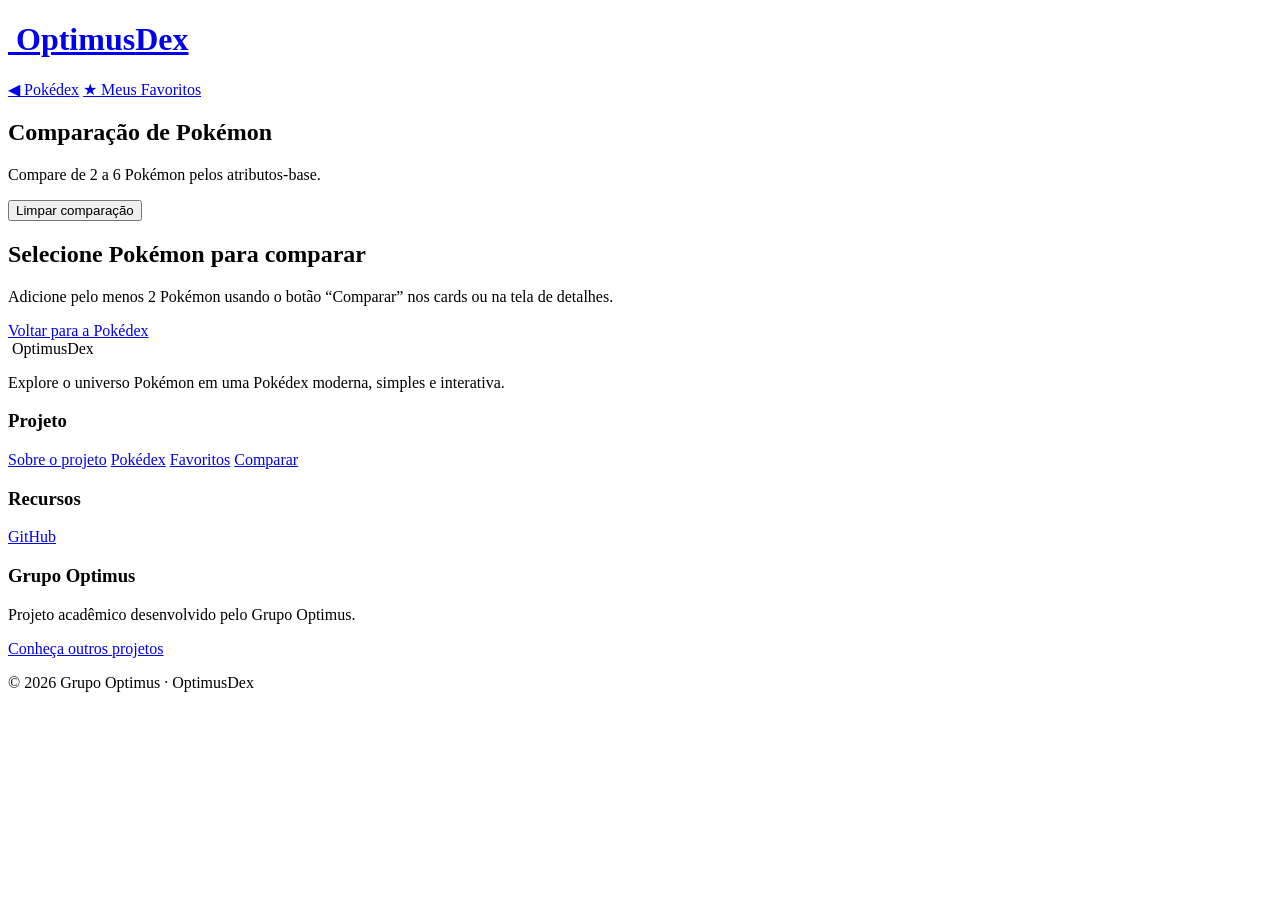
==== comparar.html @ 0ba1d70c "Add files via upload" ====
<!DOCTYPE html>
<html lang="pt-BR">
<head>
  <meta charset="UTF-8">
  <meta name="viewport" content="width=device-width, initial-scale=1">
  <title>Comparar Pokémon — OptimusDex</title>
  <link rel="icon" href="img/pokeicon.png">
  <link rel="stylesheet" href="css/style.css">
</head>
<body>
  <header>
    <h1>
      <a class="marca" href="index.html" title="Voltar ao início">
        <img src="img/pokeicon.png" alt="" class="marca-icone">
        <span>Optimus<span>Dex</span></span>
      </a>
    </h1>
    <nav>
      <a href="index.html" id="btn-voltar">&#9664; Pokédex</a>
      <a href="favoritos.html"><span class="icone-estrela">★</span> Meus Favoritos</a>
    </nav>
  </header>

  <main>
    <section class="cabecalho-comparacao">
      <div>
        <h2>Comparação de Pokémon</h2>
        <p>Compare de 2 a 6 Pokémon pelos atributos-base.</p>
      </div>
      <button type="button" id="btn-limpar-comparacao">Limpar comparação</button>
    </section>

    <p id="estado-carregando-comparacao" hidden>Carregando comparação…</p>

    <section id="estado-erro-comparacao" hidden>
      <h2>Deu ruim</h2>
      <p id="mensagem-erro-comparacao">Não foi possível carregar a comparação.</p>
    </section>

    <section id="estado-vazio-comparacao" class="estado-comparacao-vazio">
      <h2>Selecione Pokémon para comparar</h2>
      <p>Adicione pelo menos 2 Pokémon usando o botão “Comparar” nos cards ou na tela de detalhes.</p>
      <a class="botao-comparacao-link" href="index.html">Voltar para a Pokédex</a>
    </section>

    <section id="tabela-comparacao" class="tabela-comparacao" hidden aria-labelledby="titulo-tabela-comparacao">
      <h2 id="titulo-tabela-comparacao">Atributos-base</h2>
      <div class="tabela-comparacao-scroll">
        <table>
          <thead>
            <tr id="cabecalho-comparacao"></tr>
          </thead>
          <tbody id="corpo-comparacao"></tbody>
        </table>
      </div>
    </section>
  </main>

  <footer class="site-footer">
    <div class="footer-container">
      <div class="footer-brand">
        <div class="footer-logo">
          <img src="img/pokeicon.png" alt="" class="marca-icone">
          <span>Optimus<span>Dex</span></span>
        </div>
        <p>Explore o universo Pokémon em uma Pokédex moderna, simples e interativa.</p>
      </div>
      <div class="footer-section">
        <h3>Projeto</h3>
        <a href="sobre-projeto.html">Sobre o projeto</a>
        <a href="index.html">Pokédex</a>
        <a href="favoritos.html">Favoritos</a>
        <a href="comparar.html">Comparar</a>
      </div>
      <div class="footer-section">
        <h3>Recursos</h3>
        <a href="https://github.com/grupo-optimus/Pokedex_Web_Pokemon_Browsing" target="_blank" rel="noopener noreferrer">GitHub</a>
      </div>
      <div class="footer-section">
        <h3>Grupo Optimus</h3>
        <p>Projeto acadêmico desenvolvido pelo Grupo Optimus.</p>
        <a href="https://grupo-optimus.github.io/" target="_blank" rel="noopener noreferrer">
          Conheça outros projetos
        </a>
      </div>
    </div>
    <div class="footer-bottom">
      <p>© 2026 Grupo Optimus · OptimusDex</p>
    </div>
  </footer>

  <script src="js/traducoes.js"></script>
  <script src="js/dados-pokemon.js"></script>
  <script src="js/pokedex.js"></script>
  <script src="js/favoritos.js"></script>
  <script src="js/comparacao.js"></script>
  <script src="js/ui.js"></script>
  <script src="js/pagina-comparacao.js"></script>
</body>
</html>
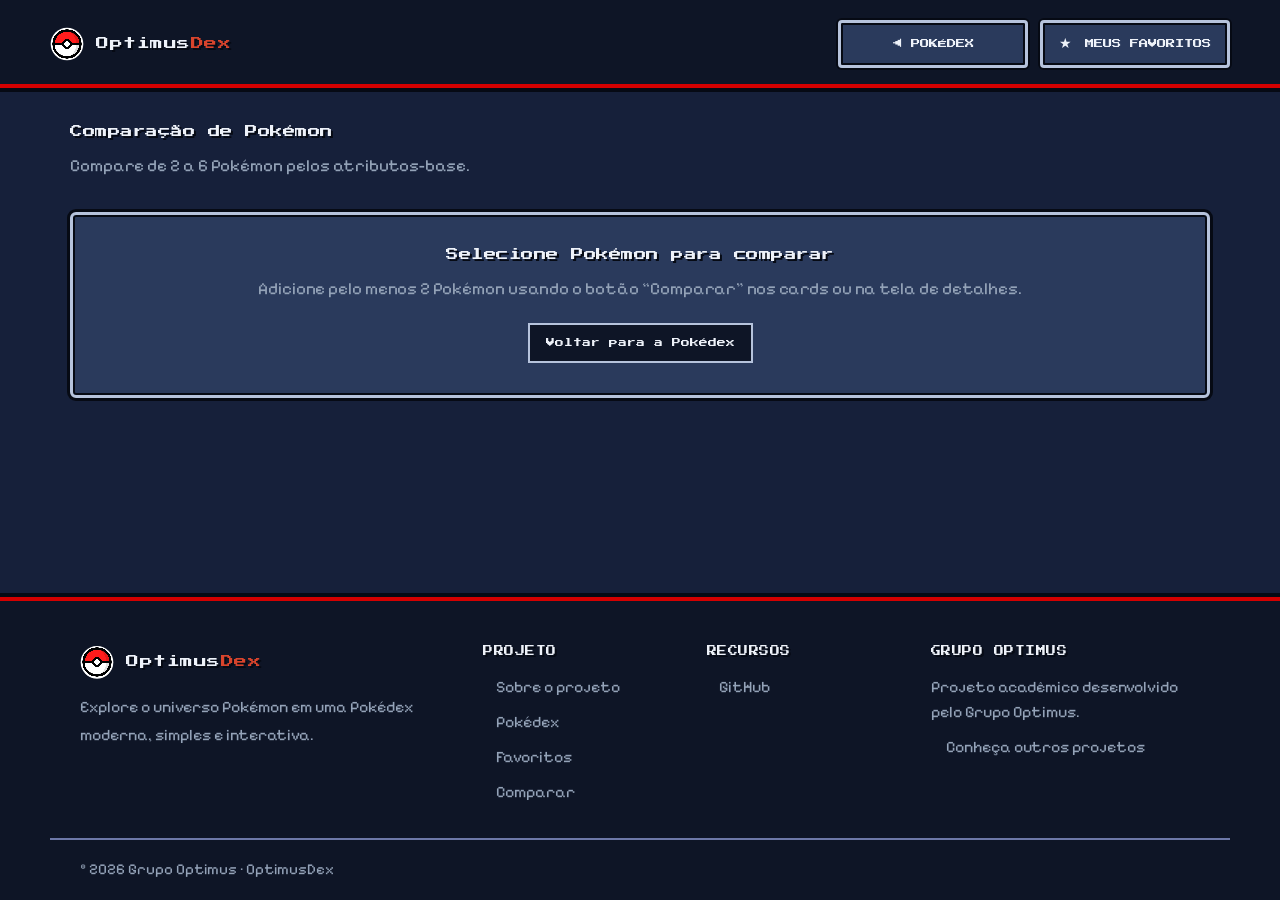
==== commit 74132a34: "codigo revisado" ====
--- a/comparar.html
+++ b/comparar.html
@@ -1,13 +1,22 @@
 <!DOCTYPE html>
+
+<!-- TELA 4 — COMPARAÇÃO DE POKÉMON (comparar.html)
+     Objetivo: comparar de 2 a 6 Pokémon lado a lado pelos seis atributos-base.
+     A tabela é criada pelo JavaScript (js/pagina-comparacao.js). -->
 <html lang="pt-BR">
 <head>
   <meta charset="UTF-8">
   <meta name="viewport" content="width=device-width, initial-scale=1">
   <title>Comparar Pokémon — OptimusDex</title>
+
+  <!-- Ícone da aba e arquivo de estilos (todo o visual está em css/style.css). -->
   <link rel="icon" href="img/pokeicon.png">
   <link rel="stylesheet" href="css/style.css">
 </head>
 <body>
+
+  <!-- SEÇÃO 1 — CABEÇALHO: logo e menu de navegação.
+       O link "◀ Pokédex" (id btn-voltar) volta para a lista no estado em que ela estava (ligado em ui.js). -->
   <header>
     <h1>
       <a class="marca" href="index.html" title="Voltar ao início">
@@ -21,7 +30,10 @@
     </nav>
   </header>
 
+  <!-- SEÇÃO 2 — ÁREA PRINCIPAL. -->
   <main>
+
+    <!-- Título da página e botão para limpar a comparação (o botão só aparece se houver Pokémon escolhidos). -->
     <section class="cabecalho-comparacao">
       <div>
         <h2>Comparação de Pokémon</h2>
@@ -30,19 +42,24 @@
       <button type="button" id="btn-limpar-comparacao">Limpar comparação</button>
     </section>
 
+    <!-- Estado: carregando a comparação. -->
     <p id="estado-carregando-comparacao" hidden>Carregando comparação…</p>
 
+    <!-- Estado: erro ao carregar a comparação. -->
     <section id="estado-erro-comparacao" hidden>
       <h2>Deu ruim</h2>
       <p id="mensagem-erro-comparacao">Não foi possível carregar a comparação.</p>
     </section>
 
+    <!-- Estado: menos de 2 Pokémon escolhidos. Explica como adicionar e leva de volta para a Pokédex. -->
     <section id="estado-vazio-comparacao" class="estado-comparacao-vazio">
       <h2>Selecione Pokémon para comparar</h2>
       <p>Adicione pelo menos 2 Pokémon usando o botão “Comparar” nos cards ou na tela de detalhes.</p>
       <a class="botao-comparacao-link" href="index.html">Voltar para a Pokédex</a>
     </section>
 
+    <!-- Tabela de comparação. Cabeçalho e linhas são criados pelo JavaScript.
+         A div com scroll permite rolar a tabela para o lado em telas pequenas. -->
     <section id="tabela-comparacao" class="tabela-comparacao" hidden aria-labelledby="titulo-tabela-comparacao">
       <h2 id="titulo-tabela-comparacao">Atributos-base</h2>
       <div class="tabela-comparacao-scroll">
@@ -56,6 +73,8 @@
     </section>
   </main>
 
+  <!-- RODAPÉ: apresentação do projeto e links úteis (Sobre o projeto, GitHub, Grupo Optimus).
+       É igual em todas as páginas. Estilo: classes .site-footer e .footer-* em css/style.css. -->
   <footer class="site-footer">
     <div class="footer-container">
       <div class="footer-brand">
@@ -89,6 +108,7 @@
     </div>
   </footer>
 
+  <!-- SEÇÃO 3 — SCRIPTS. A ORDEM IMPORTA: dicionários e dados primeiro, controlador da tela por último. -->
   <script src="js/traducoes.js"></script>
   <script src="js/dados-pokemon.js"></script>
   <script src="js/pokedex.js"></script>
--- a/css/style.css
+++ b/css/style.css
@@ -0,0 +1,2440 @@
+/* ==========================================================================
+   ARQUIVO: css/style.css
+   OBJETIVO: todo o visual do site (cores, fontes, espaçamentos e layout).
+             Uma única folha de estilo é usada por TODAS as páginas HTML.
+   TEMA: inspirado em FireRed/LeafGreen (Game Boy Advance) em modo escuro, com
+         fonte "pixelada" e molduras com aparência de console.
+
+   COMO LER ESTE ARQUIVO
+   - Cada SEÇÃO abaixo cuida de uma parte da interface e diz onde ela aparece.
+   - Seletores com "#" apontam para UM elemento (id). Seletores com "." apontam
+     para VÁRIOS elementos (classe).
+   - Quando duas regras têm a mesma força, vale a que vem DEPOIS no arquivo.
+     Por isso algumas seções mais para baixo "refinam" o que foi definido antes.
+   - Os "@media" aplicam regras só em certos tamanhos de tela (responsividade).
+   ========================================================================== */
+
+/* ==========================================================================
+   SEÇÃO 1 — FONTES
+   Objetivo: carregar do Google Fonts as duas fontes do projeto:
+     - Press Start 2P: fonte pixelada, usada em títulos, botões e rótulos;
+     - Pixelify Sans: fonte de texto corrido, mais fácil de ler.
+   ========================================================================== */
+
+@import url('https://fonts.googleapis.com/css2?family=Press+Start+2P&family=Pixelify+Sans:wght@400..700&display=swap');
+
+/* ==========================================================================
+   SEÇÃO 2 — RESET (ponto de partida limpo)
+   Objetivo: zerar as margens e os espaçamentos padrão do navegador, para o
+   layout ser igual em qualquer navegador.
+   ========================================================================== */
+
+/* Vale para todos os elementos.
+   box-sizing: border-box faz a largura já incluir borda e espaçamento interno. */
+*,
+*::before,
+*::after {
+  box-sizing: border-box;
+  margin: 0;
+  padding: 0;
+}
+
+/* O atributo hidden (usado pelo JavaScript para mostrar/esconder) sempre esconde o elemento.
+   !important garante que nenhuma outra regra de display o faça reaparecer. */
+[hidden] {
+  display: none !important;
+}
+
+/* ==========================================================================
+   SEÇÃO 3 — VARIÁVEIS (cores, fontes, espaçamentos)
+   Objetivo: guardar valores usados em várias partes, em um só lugar. Para mudar
+   uma cor do site inteiro, basta alterar aqui. Uso: var(--nome).
+   :root representa o documento inteiro.
+
+   Legenda dos grupos de variáveis:
+     --fonte-*                  fontes (pixelada e de texto);
+     --fundo, --painel, --tela  cores de fundo (página, painéis e "telas" escuras);
+     --moldura-*                cores das bordas das molduras;
+     --fire, --favorito,
+     --vermelho, --chassi       cores de destaque (botões, estrela, cabeçalho);
+     --realce                   branco usado em hover, foco e seleção;
+     --texto-*, --cinza         cores de texto;
+     --barra-*                  cores das barras de atributos (alto/médio/baixo);
+     --erro-*                   cores das mensagens de erro;
+     --r, --r-sm                arredondamento dos cantos;
+     --espaco-*                 escala de espaçamentos (xs a xl);
+     --transicao                animação padrão de hover (em "passos", estilo pixel).
+   ========================================================================== */
+
+:root {
+  --fonte-pixel: 'Press Start 2P', 'Courier New', monospace;
+  --fonte-texto: 'Pixelify Sans', 'Trebuchet MS', Verdana, sans-serif;
+
+  --fundo: #16203a;
+  --painel: #2a3a5c;
+  --painel-alto: #38496e;
+  --tela: #0e1526;
+
+  --moldura-luz: #b6c3dc;
+  --moldura-luz-2: #6d78a8;
+  --moldura-tinta: #060a14;
+
+  --fire: #d8442c;
+  --fire-claro: #ec5c42;
+
+  --favorito: #f5c542;
+  --favorito-claro: #ffd869;
+
+  --vermelho: #ff0000;
+  --vermelho-claro: #ff3b3b;
+  --chassi: #d40000;
+
+  --realce: #ffffff;
+
+  --texto: #eef2f9;
+  --texto-suave: #94a3b8;
+  --texto-tinta: #0b1020;
+
+  --cinza: #cbd5e1;
+
+  --barra-alta: #40d14b;
+  --barra-media: #f7d23b;
+  --barra-baixa: #ee4b34;
+
+  --erro: #ff8a72;
+  --erro-fundo: #3a1a20;
+  --erro-moldura: #d8442c;
+
+  --r: 6px;
+  --r-sm: 4px;
+
+  --espaco-xs: .5rem;
+  --espaco-sm: .75rem;
+  --espaco-md: 1.25rem;
+  --espaco-lg: 2rem;
+  --espaco-xl: 3rem;
+
+  --transicao: all .12s steps(3, end);
+}
+
+/* ==========================================================================
+   SEÇÃO 4 — BASE (corpo da página, títulos e elementos gerais)
+   Objetivo: estilos padrão de body, main, títulos (h1, h2, h3), links, foco
+   do teclado, seleção de texto e imagens.
+   ========================================================================== */
+
+/* O body é uma coluna flexível de altura mínima da tela: isso empurra o rodapé
+   para baixo mesmo em páginas com pouco conteúdo. */
+body {
+  font-family: var(--fonte-texto);
+  background-color: var(--fundo);
+  color: var(--texto);
+  font-size: 17px;
+  line-height: 1.55;
+  min-height: 100vh;
+  display: flex;
+  flex-direction: column;
+}
+
+/* Área principal: ocupa o espaço que sobra, é centralizada e tem largura máxima de 1180px. */
+main {
+  flex: 1;
+  width: 100%;
+  max-width: 1180px;
+  margin: 0 auto;
+  padding: 0 var(--espaco-md) var(--espaco-xl);
+}
+
+h1, h2, h3 {
+  font-family: var(--fonte-pixel);
+  font-weight: 400;
+  line-height: 1.4;
+  letter-spacing: .5px;
+}
+
+h1 {
+  font-size: .8rem;
+  color: var(--texto);
+  text-shadow: 2px 2px 0 var(--moldura-tinta);
+}
+
+h2 {
+  font-size: .78rem;
+  color: var(--texto);
+  text-shadow: 2px 2px 0 var(--moldura-tinta);
+  margin-bottom: var(--espaco-sm);
+}
+
+h3 {
+  font-size: .68rem;
+  color: var(--texto);
+}
+
+a {
+  color: inherit;
+  text-decoration: none;
+}
+
+/* Contorno branco visível quando um elemento é navegado pelo teclado (acessibilidade). */
+:focus-visible {
+  outline: 3px solid var(--realce);
+  outline-offset: 3px;
+}
+
+::selection {
+  background: var(--realce);
+  color: var(--texto-tinta);
+}
+
+/* Faz os sprites pixelados aparecerem nítidos, sem serem suavizados. */
+img {
+  image-rendering: crisp-edges;
+  image-rendering: pixelated;
+}
+
+/* ==========================================================================
+   SEÇÃO 5 — MOLDURAS (caixas e painéis principais)
+   Objetivo: dar a mesma "moldura de console" (borda clara + contorno escuro) a
+   todas as caixas principais: cards, ficha do Pokémon, mensagens de estado e
+   formulários de busca.
+   ========================================================================== */
+
+#lista-pokemons > li > article,
+#lista-favoritos > li > article,
+#conteudo,
+#estado-carregando,
+#estado-erro,
+#estado-vazio,
+#sem-resultado,
+#form-busca,
+#form-busca-fav {
+  background: var(--painel);
+  border: 3px solid var(--moldura-luz);
+  border-radius: var(--r);
+
+  box-shadow:
+    inset 0 0 0 2px var(--moldura-tinta),
+    0 0 0 3px var(--moldura-tinta);
+}
+
+/* ==========================================================================
+   SEÇÃO 6 — CABEÇALHO (logo e menu de navegação)
+   Onde aparece: topo de todas as páginas.
+   O header fica "grudado" no topo (position: sticky) ao rolar a página.
+   ========================================================================== */
+
+header {
+  position: sticky;
+  top: 0;
+  z-index: 1000;
+
+  display: flex;
+  align-items: center;
+  flex-wrap: wrap;
+  gap: var(--espaco-md);
+
+  background: var(--tela);
+  color: var(--texto);
+  padding: var(--espaco-md) max(var(--espaco-md), calc((100vw - 1180px) / 2));
+  margin-bottom: var(--espaco-lg);
+  border-bottom: 4px solid var(--moldura-tinta);
+  box-shadow: inset 0 -6px 0 -2px var(--chassi);
+}
+
+/* Logo "OptimusDex" (no topo e no rodapé): fonte pixelada com sombra. */
+.marca,
+.footer-logo {
+  display: flex;
+  align-items: center;
+  gap: 12px;
+  font-family: var(--fonte-pixel);
+  font-size: .8rem;
+  font-weight: 400;
+  letter-spacing: .5px;
+  text-transform: none;
+  color: var(--texto);
+  text-shadow: 2px 2px 0 var(--moldura-tinta);
+}
+
+/* A segunda parte do nome ("Dex") em vermelho. */
+.marca span span,
+.footer-logo span:last-child span {
+  color: var(--fire);
+}
+
+.marca-icone {
+  width: 34px;
+  height: 34px;
+  flex: none;
+  object-fit: contain;
+  border-radius: 50%;
+  clip-path: circle(48%);
+}
+
+a.marca {
+  transition: var(--transicao);
+}
+
+a.marca:hover {
+  color: var(--realce);
+}
+
+header h1 {
+  margin-right: auto;
+}
+
+header nav {
+  display: flex;
+  flex-wrap: wrap;
+  gap: var(--espaco-sm);
+}
+
+/* Estrela do link "Meus Favoritos". */
+.icone-estrela {
+  display: inline-block;
+  font-family: var(--fonte-texto);
+  font-size: 1.5em;
+  line-height: 0;
+  vertical-align: -2px;
+  margin-right: .3rem;
+}
+
+/* Botões do menu: todos com o mesmo tamanho (190px x 48px) e visual de botão do console. */
+header nav a {
+  width: 190px;
+  min-width: 190px;
+  height: 48px;
+  padding: 0 1rem;
+  display: inline-flex;
+  align-items: center;
+  justify-content: center;
+  gap: var(--espaco-xs);
+  flex: 0 0 190px;
+
+  background: var(--painel);
+  color: var(--texto);
+  border: 3px solid var(--moldura-luz);
+  border-radius: var(--r-sm);
+  box-shadow:
+    inset 0 0 0 2px var(--moldura-tinta),
+    0 0 0 2px var(--moldura-tinta);
+  font-family: var(--fonte-pixel);
+  font-size: .58rem;
+  line-height: 1.2;
+  text-align: center;
+  text-transform: uppercase;
+  white-space: nowrap;
+  transition: var(--transicao);
+}
+
+header nav a:hover {
+  background: var(--painel-alto);
+  border-color: var(--realce);
+}
+
+header nav a:active {
+  background: var(--realce);
+  color: var(--texto-tinta);
+}
+
+/* Título de cada página e cabeçalho da tela de favoritos (título + contador lado a lado). */
+.titulo-pagina {
+  margin-bottom: var(--espaco-md);
+}
+
+.cabecalho-pagina-favoritos {
+  display: flex;
+  align-items: center;
+  justify-content: space-between;
+  gap: var(--espaco-md);
+  margin-bottom: var(--espaco-md);
+}
+
+/* Celular/tela estreita: centraliza a logo e os botões do menu. */
+@media (max-width: 800px) {
+  .marca {
+    justify-content: center;
+  }
+
+  header nav {
+    width: 100%;
+    justify-content: center;
+  }
+}
+
+/* Contador "N favorito(s)" da tela de favoritos. */
+#contador {
+  font-family: var(--fonte-pixel);
+  font-size: .6rem;
+  color: var(--cinza);
+  background: var(--tela);
+  padding: .5rem .9rem;
+  border: 3px solid var(--moldura-luz-2);
+  border-radius: var(--r-sm);
+  box-shadow: inset 0 0 0 2px var(--moldura-tinta);
+}
+
+/* ==========================================================================
+   SEÇÃO 7 — BUSCA (formulário de pesquisa)
+   Onde aparece: tela inicial (busca de Pokémon) e tela de favoritos (busca nos favoritos).
+   Inclui o campo de texto e o botão "X" que limpa a busca.
+   ========================================================================== */
+
+body > section {
+  padding: 0 var(--espaco-md);
+}
+
+#form-busca,
+#form-busca-fav {
+  max-width: 1180px;
+  margin: 0 auto var(--espaco-lg);
+  padding: var(--espaco-md);
+  display: flex;
+  flex-wrap: wrap;
+  gap: var(--espaco-sm);
+  align-items: center;
+}
+
+#form-busca label,
+#form-busca-fav label {
+  width: 100%;
+  font-family: var(--fonte-pixel);
+  font-size: .6rem;
+  color: var(--texto-suave);
+  text-transform: uppercase;
+  text-shadow: 2px 2px 0 var(--moldura-tinta);
+}
+
+input[type="search"] {
+  flex: 1;
+  min-width: 240px;
+  padding: .7rem .9rem;
+  font-family: var(--fonte-texto);
+  font-size: 1.05rem;
+  color: var(--texto);
+  background: var(--tela);
+  border: 3px solid var(--moldura-luz-2);
+  border-radius: var(--r-sm);
+  box-shadow: inset 0 0 0 2px var(--moldura-tinta);
+  transition: var(--transicao);
+}
+
+input[type="search"]::placeholder {
+  color: var(--moldura-luz-2);
+}
+
+input[type="search"]:focus {
+  outline: none;
+  border-color: var(--realce);
+  box-shadow: inset 0 0 0 2px var(--moldura-tinta);
+}
+
+/* O campo de busca ganha um "X" padrão do navegador que NÃO pode ser redesenhado.
+   Por isso ele é escondido aqui e o "X" que aparece na tela é o botão .btn-limpar-busca do HTML. */
+input[type="search"]::-webkit-search-cancel-button {
+  -webkit-appearance: none;
+  appearance: none;
+}
+
+/* O campo e o "X" dividem a mesma caixa; o "X" fica por cima, encostado na borda direita. */
+.campo-busca {
+  position: relative;
+  display: flex;
+  flex: 1;
+  min-width: 240px;
+}
+
+.campo-busca input[type="search"] {
+  flex: 1;
+  min-width: 0;
+  padding-right: 2.5rem;
+}
+
+/* O "X" é um desenho em SVG (pixel art) usado como imagem de fundo do botão.
+   A moldura padrão dos botões é zerada: aqui o botão é só o desenho. */
+.btn-limpar-busca {
+  position: absolute;
+  right: 7px;
+  top: 50%;
+  transform: translateY(-50%);
+
+  width: 28px;
+  height: 28px;
+  padding: 0;
+
+  background: url("data:image/svg+xml,%3Csvg xmlns='http://www.w3.org/2000/svg' viewBox='0 0 7 7' shape-rendering='crispEdges'%3E%3Cpath fill='%23d8442c' d='M0 0h1v1H0zM1 0h1v1H1zM5 0h1v1H5zM6 0h1v1H6zM0 1h1v1H0zM1 1h1v1H1zM2 1h1v1H2zM4 1h1v1H4zM5 1h1v1H5zM6 1h1v1H6zM1 2h1v1H1zM2 2h1v1H2zM3 2h1v1H3zM4 2h1v1H4zM5 2h1v1H5zM2 3h1v1H2zM3 3h1v1H3zM4 3h1v1H4zM1 4h1v1H1zM2 4h1v1H2zM3 4h1v1H3zM4 4h1v1H4zM5 4h1v1H5zM0 5h1v1H0zM1 5h1v1H1zM2 5h1v1H2zM4 5h1v1H4zM5 5h1v1H5zM6 5h1v1H6zM0 6h1v1H0zM1 6h1v1H1zM5 6h1v1H5zM6 6h1v1H6z'/%3E%3C/svg%3E") center / 14px 14px no-repeat;
+  border: none;
+  border-radius: var(--r-sm);
+  box-shadow: none;
+
+  image-rendering: pixelated;
+  cursor: pointer;
+  transition: var(--transicao);
+}
+
+/* Remove a setinha branca que todo botão do projeto tem (não cabe num botão de 28px). */
+.btn-limpar-busca::before {
+  content: none;
+}
+
+/* O "X" some quando o campo está vazio. O :placeholder-shown só vale para campo vazio,
+   então o JavaScript não precisa controlar isso. */
+.campo-busca input[type="search"]:placeholder-shown ~ .btn-limpar-busca {
+  display: none;
+}
+
+/* Ao passar o mouse (ou focar pelo teclado), o "X" fica vermelho mais claro. */
+.btn-limpar-busca:hover,
+.btn-limpar-busca:focus-visible {
+  background-image: url("data:image/svg+xml,%3Csvg xmlns='http://www.w3.org/2000/svg' viewBox='0 0 7 7' shape-rendering='crispEdges'%3E%3Cpath fill='%23ff3b3b' d='M0 0h1v1H0zM1 0h1v1H1zM5 0h1v1H5zM6 0h1v1H6zM0 1h1v1H0zM1 1h1v1H1zM2 1h1v1H2zM4 1h1v1H4zM5 1h1v1H5zM6 1h1v1H6zM1 2h1v1H1zM2 2h1v1H2zM3 2h1v1H3zM4 2h1v1H4zM5 2h1v1H5zM2 3h1v1H2zM3 3h1v1H3zM4 3h1v1H4zM1 4h1v1H1zM2 4h1v1H2zM3 4h1v1H3zM4 4h1v1H4zM5 4h1v1H5zM0 5h1v1H0zM1 5h1v1H1zM2 5h1v1H2zM4 5h1v1H4zM5 5h1v1H5zM6 5h1v1H6zM0 6h1v1H0zM1 6h1v1H1zM5 6h1v1H5zM6 6h1v1H6z'/%3E%3C/svg%3E");
+  border-color: transparent;
+}
+
+/* Ao clicar, o "X" desce 1px (efeito de tecla apertada). O :not(:disabled) existe para
+   esta regra ter força suficiente para vencer a regra global de button:active. */
+.btn-limpar-busca:active:not(:disabled) {
+  background-color: transparent;
+  background-image: url("data:image/svg+xml,%3Csvg xmlns='http://www.w3.org/2000/svg' viewBox='0 0 7 7' shape-rendering='crispEdges'%3E%3Cpath fill='%23ff3b3b' d='M0 0h1v1H0zM1 0h1v1H1zM5 0h1v1H5zM6 0h1v1H6zM0 1h1v1H0zM1 1h1v1H1zM2 1h1v1H2zM4 1h1v1H4zM5 1h1v1H5zM6 1h1v1H6zM1 2h1v1H1zM2 2h1v1H2zM3 2h1v1H3zM4 2h1v1H4zM5 2h1v1H5zM2 3h1v1H2zM3 3h1v1H3zM4 3h1v1H4zM1 4h1v1H1zM2 4h1v1H2zM3 4h1v1H3zM4 4h1v1H4zM5 4h1v1H5zM0 5h1v1H0zM1 5h1v1H1zM2 5h1v1H2zM4 5h1v1H4zM5 5h1v1H5zM6 5h1v1H6zM0 6h1v1H0zM1 6h1v1H1zM5 6h1v1H5zM6 6h1v1H6z'/%3E%3C/svg%3E");
+  transform: translateY(calc(-50% + 1px));
+}
+
+/* ==========================================================================
+   SEÇÃO 8 — BOTÕES (ações e estados)
+   Objetivo: visual padrão de TODOS os botões, mais os ajustes de botões específicos
+   (Buscar, favoritar, shiny e a estrela dos cards).
+   ========================================================================== */
+
+/* Botão padrão: fonte pixelada, moldura clara e contorno escuro. */
+button {
+  display: inline-flex;
+  align-items: center;
+  justify-content: center;
+  gap: .4rem;
+  padding: .7rem 1.1rem;
+
+  font-family: var(--fonte-pixel);
+  font-size: .6rem;
+  text-transform: uppercase;
+  color: var(--texto);
+
+  background: var(--painel-alto);
+  border: 3px solid var(--moldura-luz);
+  border-radius: var(--r-sm);
+  box-shadow:
+    inset 0 0 0 2px var(--moldura-tinta),
+    0 0 0 2px var(--moldura-tinta);
+
+  cursor: pointer;
+  position: relative;
+  transition: var(--transicao);
+}
+
+/* Setinha branca (triângulo feito só com bordas) que aparece à esquerda do botão no hover.
+   Começa invisível (opacity: 0). */
+button::before {
+  content: '';
+  position: absolute;
+  left: 7px;
+  top: 50%;
+  margin-top: -4px;
+  width: 0;
+  height: 0;
+  border-style: solid;
+  border-width: 4px 0 4px 7px;
+  border-color: transparent transparent transparent var(--realce);
+  opacity: 0;
+  transition: var(--transicao);
+}
+
+/* Mostra a setinha ao passar o mouse ou focar pelo teclado (só em botão habilitado). */
+button:hover:not(:disabled)::before,
+button:focus-visible:not(:disabled)::before {
+  opacity: 1;
+}
+
+/* Hover: a borda fica branca. */
+button:hover:not(:disabled) {
+  border-color: var(--realce);
+}
+
+/* Clique: o botão fica branco por um instante. */
+button:active:not(:disabled) {
+  background: var(--realce);
+  color: var(--texto-tinta);
+}
+
+/* Botão desabilitado (ex.: "Anterior" na primeira página): escurecido e sem clique. */
+button:disabled {
+  background: var(--tela);
+  border-color: var(--moldura-luz-2);
+  color: var(--texto-suave);
+  cursor: not-allowed;
+  box-shadow: inset 0 0 0 2px var(--moldura-tinta), 0 0 0 2px var(--moldura-tinta);
+}
+
+/* Botão "Buscar": vermelho, para se destacar dos outros. */
+#form-busca button[type="submit"],
+#form-busca-fav button[type="submit"] {
+  background: var(--vermelho);
+  border-color: var(--vermelho);
+  color: #fff;
+}
+
+#form-busca button[type="submit"]:hover:not(:disabled),
+#form-busca-fav button[type="submit"]:hover:not(:disabled) {
+  background: var(--vermelho-claro);
+  border-color: var(--vermelho-claro);
+  color: #fff;
+}
+
+/* Botão de favoritar da tela de detalhes: amarelo quando o Pokémon já é favorito (aria-pressed="true"). */
+#btn-favorito {
+  width: 100%;
+  padding: .9rem;
+  font-size: .65rem;
+}
+
+#btn-favorito:hover:not(:disabled) {
+  background: var(--favorito);
+  border-color: var(--favorito);
+  color: var(--texto-tinta);
+}
+
+#btn-favorito[aria-pressed="true"] {
+  background: var(--favorito);
+  border-color: var(--favorito);
+  color: var(--texto-tinta);
+}
+
+#btn-favorito[aria-pressed="true"]:hover:not(:disabled) {
+  background: var(--vermelho);
+  border-color: var(--vermelho);
+  color: #fff;
+}
+
+/* Botão "Ver shiny": fica branco enquanto o modo shiny está ligado. */
+#btn-shiny {
+  width: 100%;
+  padding: .75rem;
+  font-size: .58rem;
+}
+
+#btn-shiny[aria-pressed="true"] {
+  background: var(--realce);
+  border-color: var(--realce);
+  color: var(--texto-tinta);
+}
+
+#btn-shiny[aria-pressed="true"]:hover:not(:disabled) {
+  background: var(--realce);
+  color: var(--texto-tinta);
+}
+
+/* Estrela de favoritar no canto do card (posicionada sobre o card com position: absolute). */
+.estrela-favorito {
+  position: absolute;
+  top: 6px;
+  right: 6px;
+  z-index: 2;
+
+  width: 30px;
+  height: 30px;
+  padding: 0;
+  border-width: 2px;
+  border-radius: var(--r-sm);
+
+  font-family: var(--fonte-texto);
+  font-size: 1.15rem;
+  line-height: 1;
+  color: var(--texto-suave);
+}
+
+.estrela-favorito::before {
+  content: none;
+}
+
+.estrela-favorito:hover:not(:disabled) {
+  color: var(--realce);
+}
+
+.estrela-favorito[aria-pressed="true"] {
+  background: var(--favorito);
+  border-color: var(--favorito);
+  color: var(--texto-tinta);
+}
+
+.estrela-favorito[aria-pressed="true"]:hover:not(:disabled) {
+  background: var(--favorito-claro);
+  border-color: var(--favorito-claro);
+  color: var(--texto-tinta);
+}
+
+/* ==========================================================================
+   SEÇÃO 9 — FILTROS (painel e botões de opção)
+   Onde aparece: painel que abre no botão "Filtros" da tela inicial.
+   Os botões de opção (.chip) são criados pelo JavaScript.
+   ========================================================================== */
+
+#painel-filtros {
+  max-width: 1180px;
+  margin: calc(var(--espaco-lg) * -1 + var(--espaco-xs)) auto var(--espaco-lg);
+  padding: var(--espaco-md);
+  background: var(--painel);
+  border: 3px solid var(--moldura-luz);
+  border-radius: var(--r);
+  box-shadow:
+    inset 0 0 0 2px var(--moldura-tinta),
+    0 0 0 3px var(--moldura-tinta);
+  display: flex;
+  flex-direction: column;
+  gap: var(--espaco-md);
+}
+
+#painel-filtros fieldset {
+  border: 0;
+}
+
+#painel-filtros legend {
+  font-family: var(--fonte-pixel);
+  font-size: .6rem;
+  color: var(--texto-suave);
+  text-transform: uppercase;
+  margin-bottom: var(--espaco-xs);
+}
+
+/* Grupo de chips: ficam lado a lado e quebram de linha quando falta espaço (flex-wrap). */
+.chips {
+  display: flex;
+  flex-wrap: wrap;
+  gap: .4rem;
+}
+
+.chip {
+  padding: .45rem .7rem;
+  font-size: .52rem;
+  border-width: 2px;
+}
+
+.chip::before {
+  content: none;
+}
+
+/* Região marcada: fica branca. */
+#filtro-regioes .chip[aria-pressed="true"] {
+  background: var(--realce);
+  border-color: var(--realce);
+  color: var(--texto-tinta);
+}
+
+#filtro-regioes .chip[aria-pressed="true"]:hover:not(:disabled) {
+  background: var(--realce);
+  color: var(--texto-tinta);
+}
+
+/* Chips de tipo e categoria: escurecidos quando desmarcados (filter) e com destaque
+   ao marcar. A cor de cada tipo vem das regras [data-tipo] da SEÇÃO 11. */
+#filtro-tipos .chip,
+#filtro-categorias .chip {
+  color: var(--texto-tinta);
+  filter: brightness(.72) saturate(.85);
+}
+
+#filtro-tipos .chip:hover:not(:disabled),
+#filtro-categorias .chip:hover:not(:disabled) {
+  color: var(--texto-tinta);
+  filter: brightness(.9);
+}
+
+#filtro-tipos .chip[aria-pressed="true"],
+#filtro-categorias .chip[aria-pressed="true"] {
+  filter: none;
+  box-shadow:
+    0 0 0 2px var(--moldura-tinta),
+    0 0 0 5px var(--realce);
+}
+
+/* Cor de cada categoria especial. */
+#filtro-categorias .chip[data-valor="lendario"] { background: #d9a441; }
+#filtro-categorias .chip[data-valor="mitico"]   { background: #b98ad6; }
+#filtro-categorias .chip[data-valor="mega"]     { background: #5fc9b8; }
+#filtro-categorias .chip[data-valor="gmax"]     { background: #e5666b; }
+
+/* Aviso sobre Mega/Gigantamax, com uma barra vermelha na lateral. */
+#aviso-filtro {
+  font-family: var(--fonte-texto);
+  font-size: .95rem;
+  color: var(--texto-suave);
+  border-left: 4px solid var(--fire);
+  padding-left: var(--espaco-xs);
+}
+
+/* Linha com os botões "Limpar" e "Aplicar", alinhados à direita. */
+.filtros-acoes {
+  display: flex;
+  gap: var(--espaco-sm);
+  justify-content: flex-end;
+  border-top: 2px solid var(--moldura-luz-2);
+  padding-top: var(--espaco-md);
+}
+
+#btn-aplicar-filtros {
+  background: var(--fire);
+  border-color: var(--fire);
+  color: #fff;
+}
+
+#btn-aplicar-filtros:hover:not(:disabled) {
+  background: var(--fire-claro);
+  color: #fff;
+}
+
+/* ==========================================================================
+   SEÇÃO 10 — CARDS (lista de Pokémon)
+   Onde aparece: tela inicial (lista) e tela de favoritos.
+   A lista é uma grade (display: grid) que se adapta à largura da tela:
+   repeat(auto-fill, minmax(215px, 1fr)) = quantas colunas de pelo menos 215px couberem.
+   ========================================================================== */
+
+#lista-pokemons,
+#lista-favoritos {
+  list-style: none;
+  display: grid;
+  grid-template-columns: repeat(auto-fill, minmax(215px, 1fr));
+  gap: var(--espaco-lg) var(--espaco-md);
+  margin-bottom: var(--espaco-xl);
+}
+
+#lista-pokemons > li > article,
+#lista-favoritos > li > article {
+  padding: var(--espaco-md) var(--espaco-sm) var(--espaco-sm);
+  height: 100%;
+  display: flex;
+  flex-direction: column;
+  align-items: center;
+  gap: var(--espaco-xs);
+  text-align: center;
+  position: relative;
+  transition: var(--transicao);
+}
+
+/* Pequena "pokébola" desenhada no canto do card só com gradientes (sem imagem).
+   Fica meio apagada e acende no hover. */
+#lista-pokemons > li > article::after,
+#lista-favoritos > li > article::after {
+  content: '';
+  position: absolute;
+  top: 9px;
+  left: 9px;
+  width: 14px;
+  height: 14px;
+  border-radius: 50%;
+  background:
+    radial-gradient(circle at 50% 50%,
+      var(--painel) 0 2px, var(--moldura-tinta) 2px 4px, transparent 4px),
+    linear-gradient(180deg,
+      var(--fire) 0 calc(50% - 1px),
+      var(--moldura-tinta) calc(50% - 1px) calc(50% + 1px),
+      #e9edff calc(50% + 1px) 100%);
+  box-shadow: 0 0 0 2px var(--moldura-tinta);
+  opacity: .5;
+  transition: var(--transicao);
+}
+
+#lista-pokemons > li > article:hover,
+#lista-favoritos > li > article:hover {
+  border-color: var(--realce);
+}
+
+#lista-pokemons > li > article:hover::after,
+#lista-favoritos > li > article:hover::after {
+  opacity: 1;
+}
+
+#lista-pokemons article a,
+#lista-favoritos article a {
+  display: flex;
+  flex-direction: column;
+  align-items: center;
+  gap: var(--espaco-xs);
+  width: 100%;
+}
+
+#lista-pokemons article img,
+#lista-favoritos article img {
+  width: 146px;
+  height: 146px;
+  object-fit: contain;
+  padding: 6px;
+  background: var(--tela);
+  border: 3px solid var(--moldura-luz-2);
+  border-radius: var(--r-sm);
+  box-shadow: inset 0 0 0 2px var(--moldura-tinta);
+  transition: var(--transicao);
+}
+
+#lista-pokemons article:hover img,
+#lista-favoritos article:hover img {
+  border-color: var(--realce);
+}
+
+#lista-pokemons h3,
+#lista-favoritos h3 {
+  display: flex;
+  flex-direction: column;
+  align-items: center;
+  gap: .3rem;
+  font-size: .68rem;
+  line-height: 1.5;
+  text-transform: capitalize;
+  text-shadow: 2px 2px 0 var(--moldura-tinta);
+}
+
+/* Número (#001) e nome do Pokémon dentro do card: número em cinza, nome em branco. */
+.dex-numero {
+  font-size: .58rem;
+  color: var(--cinza);
+}
+
+.dex-nome {
+  color: #fff;
+}
+
+/* ==========================================================================
+   SEÇÃO 11 — TIPOS (etiquetas coloridas)
+   Objetivo: as plaquinhas de tipo (Fogo, Água, ...). Usadas nos cards, nos detalhes,
+   nas listas de efetividade e nos chips de filtro.
+   ========================================================================== */
+
+.tipos {
+  display: flex;
+  flex-wrap: wrap;
+  gap: .35rem;
+  justify-content: center;
+  margin-top: auto;
+  padding-top: var(--espaco-xs);
+}
+
+/* Plaquinha padrão (cinza). A cor de cada tipo vem das regras [data-tipo] abaixo. */
+.tipo {
+  font-family: var(--fonte-pixel);
+  font-size: .52rem;
+  text-transform: uppercase;
+  color: var(--texto-tinta);
+  background: #8a90a8;
+  padding: .4rem .55rem;
+  border-radius: 4px;
+  box-shadow: 0 0 0 2px var(--moldura-tinta);
+  white-space: nowrap;
+}
+
+/* A cor é escolhida pelo atributo data-tipo, que o JavaScript coloca em cada plaquinha
+   com o nome do tipo em português. */
+[data-tipo="Normal"]     { background: #b9b98e; }
+[data-tipo="Lutador"]    { background: #e0483f; }
+[data-tipo="Voador"]     { background: #b7a3f7; }
+[data-tipo="Venenoso"]   { background: #bf5cbd; }
+[data-tipo="Terrestre"]  { background: #e6c777; }
+[data-tipo="Pedra"]      { background: #c5b04a; }
+[data-tipo="Inseto"]     { background: #b9cc2c; }
+[data-tipo="Fantasma"]   { background: #8b6bb0; }
+[data-tipo="Aço"]        { background: #c3c3dc; }
+[data-tipo="Fogo"]       { background: #f79241; }
+[data-tipo="Água"]       { background: #74a0f5; }
+[data-tipo="Grama"]      { background: #86d156; }
+[data-tipo="Elétrico"]   { background: #ffdc3c; }
+[data-tipo="Psíquico"]   { background: #fd6a92; }
+[data-tipo="Gelo"]       { background: #a7e6e3; }
+[data-tipo="Dragão"]     { background: #8b5efd; }
+[data-tipo="Sombrio"]    { background: #9b7f66; }
+[data-tipo="Fada"]       { background: #eb9cc0; }
+[data-tipo="Estelar"]    { background: #5fc9b8; }
+
+/* ==========================================================================
+   SEÇÃO 12 — FAVORITOS (botão de remover)
+   Onde aparece: cards da tela de favoritos. O botão "Remover dos favoritos" ocupa a
+   largura do card e fica vermelho ao passar o mouse.
+   ========================================================================== */
+
+#lista-favoritos article > button {
+  width: 100%;
+  margin-top: var(--espaco-xs);
+  font-size: .52rem;
+  padding: .55rem .6rem;
+}
+
+#lista-favoritos article > button:hover:not(:disabled) {
+  background: var(--vermelho);
+  border-color: var(--vermelho);
+  color: #fff;
+}
+
+/* ==========================================================================
+   SEÇÃO 13 — DETALHES: FICHA PRINCIPAL
+   Onde aparece: tela de detalhes (detalhes.html).
+   O #conteudo é uma grade: em tela pequena tem 1 coluna; em tela grande (860px ou mais),
+   2 colunas: o visor (300px, à esquerda) e a ficha (o resto, à direita).
+   ========================================================================== */
+
+#conteudo {
+  padding: var(--espaco-lg);
+  display: grid;
+  grid-template-columns: 1fr;
+  gap: var(--espaco-md) var(--espaco-lg);
+  align-content: start;
+}
+
+@media (min-width: 860px) {
+  #conteudo {
+    grid-template-columns: 300px 1fr;
+    align-items: start;
+  }
+
+  #conteudo > .visor { grid-column: 1; }
+  #conteudo > .ficha { grid-column: 2; }
+}
+
+/* Coluna esquerda: imagem, botões e história, empilhados na vertical. */
+.visor {
+  display: flex;
+  flex-direction: column;
+  gap: var(--espaco-md);
+}
+
+/* Coluna direita: as seções da ficha (tipos, habilidades, evolução, atributos...). */
+.ficha {
+  display: flex;
+  flex-direction: column;
+  gap: var(--espaco-lg);
+}
+
+/* Visor: caixa escura com a imagem grande do Pokémon, o número e o nome. */
+#conteudo figure {
+  position: relative;
+  overflow: hidden;
+  display: flex;
+  flex-direction: column;
+  align-items: center;
+  padding: var(--espaco-md);
+  background: var(--tela);
+  border: 3px solid var(--moldura-luz-2);
+  border-radius: var(--r-sm);
+  box-shadow: inset 0 0 0 2px var(--moldura-tinta);
+}
+
+#poke-imagem {
+  width: 192px;
+  height: 192px;
+  object-fit: contain;
+}
+
+#conteudo figcaption {
+  margin-top: var(--espaco-md);
+  display: flex;
+  flex-direction: column;
+  align-items: center;
+  gap: .45rem;
+  font-family: var(--fonte-pixel);
+  font-size: .8rem;
+  text-transform: capitalize;
+  text-align: center;
+  text-shadow: 2px 2px 0 var(--moldura-tinta);
+}
+
+#poke-numero {
+  font-size: .62rem;
+  font-weight: 400;
+  color: var(--cinza);
+}
+
+#poke-nome {
+  color: #fff;
+}
+
+/* Listas de tipos e habilidades: lado a lado, quebrando de linha. */
+#poke-tipos,
+#poke-habilidades {
+  list-style: none;
+  display: flex;
+  flex-wrap: wrap;
+  gap: .45rem;
+}
+
+#poke-habilidades li {
+  font-family: var(--fonte-texto);
+  font-size: 1rem;
+  color: var(--texto);
+  background: var(--painel-alto);
+  padding: .35rem .8rem;
+  border: 2px solid var(--moldura-luz-2);
+  border-radius: 4px;
+}
+
+/* Triângulo vermelho antes de cada título de seção (pseudo-elemento ::before). */
+#conteudo section h2::before {
+  content: '';
+  display: inline-block;
+  vertical-align: middle;
+  margin-right: .5rem;
+  width: 0;
+  height: 0;
+  border-style: solid;
+  border-width: 5px 0 5px 8px;
+  border-color: transparent transparent transparent var(--fire);
+}
+
+/* ==========================================================================
+   SEÇÃO 14 — EVOLUÇÃO: LINHA E ESTÁGIOS (regras iniciais)
+   Onde aparece: seção "Linha evolutiva" da tela de detalhes.
+   Estas regras são a primeira versão; a SEÇÃO 25 refina o layout depois.
+   ========================================================================== */
+
+#secao-evolucao p {
+  font-family: var(--fonte-texto);
+  font-size: 1rem;
+  color: var(--texto-suave);
+}
+
+#evolucao-erro {
+  color: var(--erro);
+}
+
+/* Fileira da cadeia evolutiva: uma linha só (sem quebra); se não couber, rola para o lado. */
+#linha-evolucao {
+  list-style: none;
+  display: flex;
+  flex-wrap: nowrap;
+  align-items: center;
+  gap: var(--espaco-sm);
+  margin-top: var(--espaco-xs);
+  padding-bottom: var(--espaco-xs);
+  overflow-x: auto;
+}
+
+.estagio {
+  display: flex;
+  align-items: center;
+  gap: var(--espaco-sm);
+  flex: none;
+}
+
+/* Seta (triângulo) desenhada entre um estágio e o seguinte. */
+.estagio + .estagio::before {
+  content: '';
+  flex: none;
+  width: 0;
+  height: 0;
+  border-style: solid;
+  border-width: 8px 0 8px 12px;
+  border-color: transparent transparent transparent var(--realce);
+}
+
+/* Cada Pokémon da cadeia: um link com imagem, número e nome. */
+.evo {
+  display: flex;
+  flex-direction: column;
+  align-items: center;
+  gap: .3rem;
+  padding: var(--espaco-xs);
+  border: 2px solid transparent;
+  border-radius: var(--r-sm);
+  transition: var(--transicao);
+}
+
+.evo img {
+  width: 128px;
+  height: 128px;
+  object-fit: contain;
+  padding: 4px;
+  background: var(--tela);
+  border: 2px solid var(--moldura-luz-2);
+  border-radius: 4px;
+  box-shadow: inset 0 0 0 2px var(--moldura-tinta);
+  transition: var(--transicao);
+}
+
+.evo .dex-numero,
+.evo .dex-nome {
+  font-family: var(--fonte-pixel);
+  text-shadow: 2px 2px 0 var(--moldura-tinta);
+}
+
+.evo .dex-nome {
+  font-size: .58rem;
+  text-transform: capitalize;
+}
+
+.evo-requisito {
+  max-width: 136px;
+  margin-top: .15rem;
+  font-family: var(--fonte-texto);
+  font-size: .82rem;
+  line-height: 1.35;
+  color: var(--cinza);
+  text-align: center;
+}
+
+.evo:hover img {
+  border-color: var(--realce);
+}
+
+/* Destaque do Pokémon que está aberto na tela. */
+.evo-atual {
+  border-color: var(--realce);
+  background: rgba(255, 255, 255, .07);
+}
+
+.evo-atual img {
+  border-color: var(--realce);
+}
+
+/* ==========================================================================
+   SEÇÃO 15 — ANIMAÇÕES (efeito do botão Ver shiny)
+   Onde aparece: ao clicar em "Ver shiny" na tela de detalhes.
+   @keyframes descreve os passos de uma animação. As classes são aplicadas pelo JavaScript.
+     - .cintilando: clarão (brilho e leve zoom) nos sprites;
+     - .faisca: estrelinhas que surgem em volta da imagem grande.
+   ========================================================================== */
+
+@keyframes clarao {
+  0%   { filter: brightness(4) contrast(1.4); transform: scale(1.07); }
+  18%  { filter: none;                        transform: scale(.97);  }
+  36%  { filter: brightness(2.6);             transform: scale(1.03); }
+  54%  { filter: none;                        transform: scale(1);    }
+  100% { filter: none;                        transform: scale(1);    }
+}
+
+.cintilando {
+  animation: clarao .5s steps(1, end) var(--atraso-brilho, 0ms) 1 both;
+}
+
+@keyframes faiscar {
+  0%   { opacity: 0; transform: scale(0)   rotate(0deg);  }
+  30%  { opacity: 1; transform: scale(1.2) rotate(30deg); }
+  65%  { opacity: 1; transform: scale(.75) rotate(60deg); }
+  100% { opacity: 0; transform: scale(0)   rotate(90deg); }
+}
+
+/* A faísca é um quadrado branco recortado em formato de estrela (clip-path). */
+.faisca {
+  position: absolute;
+  width: 20px;
+  height: 20px;
+  pointer-events: none;
+  background: #fff;
+  clip-path: polygon(
+    50% 0%, 59% 41%, 100% 50%, 59% 59%,
+    50% 100%, 41% 59%, 0% 50%, 41% 41%
+  );
+  animation: faiscar .55s steps(4, end) var(--atraso-faisca, 0ms) 1 both;
+}
+
+/* ==========================================================================
+   SEÇÃO 16 — ATRIBUTOS (tabela e barras)
+   Onde aparece: tabela de atributos (detalhes) e tabela de comparação.
+   As barras coloridas usam o elemento <progress>; a cor vem do atributo data-nivel
+   (alto = verde, baixo = vermelho; médio usa a cor padrão amarela).
+   ========================================================================== */
+
+table {
+  width: 100%;
+  border-collapse: separate;
+  border-spacing: 0 6px;
+}
+
+th, td {
+  padding: .55rem .7rem;
+  text-align: left;
+  background: var(--painel-alto);
+  vertical-align: middle;
+}
+
+tr > *:first-child {
+  border-radius: var(--r-sm) 0 0 var(--r-sm);
+}
+
+tr > *:last-child {
+  border-radius: 0 var(--r-sm) var(--r-sm) 0;
+}
+
+thead th {
+  background: transparent;
+  font-family: var(--fonte-pixel);
+  font-size: .52rem;
+  color: var(--texto-suave);
+  text-transform: uppercase;
+  padding-bottom: 0;
+}
+
+tbody th {
+  font-family: var(--fonte-pixel);
+  font-size: .55rem;
+  color: var(--texto-suave);
+  border-left: 4px solid var(--fire);
+  white-space: nowrap;
+}
+
+tbody td {
+  font-family: var(--fonte-pixel);
+  font-size: .6rem;
+  color: #fff;
+}
+
+tbody td:last-child {
+  width: 55%;
+}
+
+.atributos-total {
+  margin-top: var(--espaco-sm);
+  padding: .7rem 1rem;
+  background: var(--tela);
+  border: 2px solid var(--moldura-luz-2);
+  border-radius: var(--r-sm);
+  box-shadow: inset 0 0 0 2px var(--moldura-tinta);
+  font-family: var(--fonte-pixel);
+  font-size: .6rem;
+  color: var(--texto-suave);
+  text-align: right;
+}
+
+.atributos-total strong {
+  color: var(--texto);
+  font-size: .7rem;
+}
+
+/* Barra de progresso: o -webkit- e o -moz- existem porque cada navegador desenha a barra de um jeito. */
+progress {
+  display: block;
+  width: 100%;
+  height: 16px;
+  appearance: none;
+  -webkit-appearance: none;
+  border: 2px solid var(--moldura-tinta);
+  border-radius: 3px;
+  background: #0a0f22;
+  overflow: hidden;
+}
+
+progress::-webkit-progress-bar {
+  background: #0a0f22;
+}
+
+progress::-webkit-progress-value {
+  background: linear-gradient(180deg,
+    rgba(255, 255, 255, .45) 0 3px,
+    var(--barra-media) 3px 100%);
+}
+
+progress::-moz-progress-bar {
+  background: linear-gradient(180deg,
+    rgba(255, 255, 255, .45) 0 3px,
+    var(--barra-media) 3px 100%);
+}
+
+progress[data-nivel="alto"]::-webkit-progress-value {
+  background: linear-gradient(180deg,
+    rgba(255, 255, 255, .45) 0 3px, var(--barra-alta) 3px 100%);
+}
+
+progress[data-nivel="alto"]::-moz-progress-bar {
+  background: linear-gradient(180deg,
+    rgba(255, 255, 255, .45) 0 3px, var(--barra-alta) 3px 100%);
+}
+
+progress[data-nivel="baixo"]::-webkit-progress-value {
+  background: linear-gradient(180deg,
+    rgba(255, 255, 255, .45) 0 3px, var(--barra-baixa) 3px 100%);
+}
+
+progress[data-nivel="baixo"]::-moz-progress-bar {
+  background: linear-gradient(180deg,
+    rgba(255, 255, 255, .45) 0 3px, var(--barra-baixa) 3px 100%);
+}
+
+/* ==========================================================================
+   SEÇÃO 17 — ESTADOS (carregando, erro e vazio)
+   Objetivo: visual das mensagens que o JavaScript alterna na tela:
+   "Carregando...", "Deu ruim" (erro) e "Nenhum resultado".
+   ========================================================================== */
+
+#estado-carregando,
+#estado-erro,
+#estado-vazio,
+#sem-resultado {
+  text-align: center;
+  padding: var(--espaco-xl) var(--espaco-md);
+  margin: var(--espaco-lg) 0;
+  font-family: var(--fonte-pixel);
+  font-size: .68rem;
+  line-height: 2;
+}
+
+/* Ícone da pokébola que chacoalha enquanto carrega (animação chacoalhar). */
+#estado-carregando::before {
+  content: '';
+  display: block;
+  width: 34px;
+  height: 34px;
+  margin: 0 auto var(--espaco-md);
+  background: url('../img/pokeicon.png') center / contain no-repeat;
+  border-radius: 50%;
+  clip-path: circle(48%);
+  animation: chacoalhar 1.1s steps(8, end) infinite;
+}
+
+/* Setinha que pisca abaixo do ícone (animação piscar). */
+#estado-carregando::after {
+  content: '';
+  display: block;
+  width: 0;
+  height: 0;
+  margin: var(--espaco-sm) auto 0;
+  border-style: solid;
+  border-width: 9px 7px 0 7px;
+  border-color: var(--realce) transparent transparent transparent;
+  animation: piscar 1s steps(2, end) infinite;
+}
+
+@keyframes chacoalhar {
+  0%, 100% { transform: rotate(-14deg); }
+  50%      { transform: rotate(14deg); }
+}
+
+@keyframes piscar {
+  0%, 49%   { opacity: 1; }
+  50%, 100% { opacity: 0; }
+}
+
+/* Mensagem de erro: fundo e borda avermelhados. */
+#estado-erro {
+  background: var(--erro-fundo);
+  border-color: var(--erro-moldura);
+  color: var(--erro);
+}
+
+#estado-erro h2 {
+  font-size: .82rem;
+  color: var(--erro);
+}
+
+#estado-vazio h2 {
+  font-size: .82rem;
+  color: var(--texto);
+}
+
+#estado-erro #mensagem-erro,
+#estado-vazio p {
+  font-family: var(--fonte-texto);
+  font-size: 1.05rem;
+  color: var(--texto-suave);
+  max-width: 46ch;
+  margin: 0 auto var(--espaco-md);
+}
+
+#estado-erro #mensagem-erro {
+  color: var(--erro);
+}
+
+#estado-vazio a {
+  display: inline-block;
+  padding: .7rem 1.1rem;
+  font-family: var(--fonte-pixel);
+  font-size: .6rem;
+  text-transform: uppercase;
+  background: var(--painel-alto);
+  border: 3px solid var(--moldura-luz);
+  border-radius: var(--r-sm);
+  box-shadow:
+    inset 0 0 0 2px var(--moldura-tinta),
+    0 0 0 2px var(--moldura-tinta);
+  transition: var(--transicao);
+}
+
+#estado-vazio a:hover {
+  border-color: var(--realce);
+}
+
+/* ==========================================================================
+   SEÇÃO 18 — PAGINAÇÃO (navegação entre páginas)
+   Onde aparece: rodapé da lista da tela inicial (botões Anterior / Próxima e "Página X de Y").
+   ========================================================================== */
+
+#paginacao {
+  display: flex;
+  align-items: center;
+  justify-content: center;
+  gap: var(--espaco-md);
+  margin-top: var(--espaco-lg);
+}
+
+#info-pagina {
+  font-family: var(--fonte-pixel);
+  font-size: .6rem;
+  color: var(--cinza);
+  background: var(--tela);
+  padding: .7rem 1rem;
+  border: 3px solid var(--moldura-luz-2);
+  border-radius: var(--r-sm);
+  box-shadow: inset 0 0 0 2px var(--moldura-tinta);
+  white-space: nowrap;
+}
+
+#paginacao button::before {
+  content: none;
+}
+
+/* ==========================================================================
+   SEÇÃO 19 — RODAPÉ (créditos e links)
+   Onde aparece: fim de todas as páginas.
+   .footer-container é uma grade de 4 colunas (marca, projeto, recursos, grupo).
+   ========================================================================== */
+
+.site-footer {
+  margin-top: var(--espaco-xl);
+  background: var(--tela);
+  color: var(--texto-suave);
+  border-top: 4px solid var(--moldura-tinta);
+  box-shadow: inset 0 6px 0 -2px var(--chassi);
+  font-family: var(--fonte-texto);
+}
+
+.footer-container {
+  max-width: 1180px;
+  margin: 0 auto;
+  padding: 48px 30px 34px;
+  display: grid;
+  grid-template-columns: 2fr 1fr 1fr 1.5fr;
+  gap: 44px;
+}
+
+.footer-brand {
+  max-width: 350px;
+}
+
+.footer-logo {
+  display: flex;
+  align-items: center;
+  gap: 12px;
+  margin-bottom: 14px;
+}
+
+.footer-brand p {
+  font-size: 1rem;
+  line-height: 1.7;
+  color: var(--texto-suave);
+}
+
+.footer-section {
+  display: flex;
+  flex-direction: column;
+  gap: 10px;
+}
+
+.footer-section h3 {
+  font-size: .62rem;
+  color: var(--texto);
+  text-transform: uppercase;
+  margin-bottom: 6px;
+  text-shadow: 2px 2px 0 var(--moldura-tinta);
+}
+
+.footer-section a,
+.footer-section p {
+  font-size: 1rem;
+  color: var(--texto-suave);
+}
+
+.footer-section a {
+  transition: var(--transicao);
+}
+
+/* Setinha vermelha que surge antes do link ao passar o mouse. */
+.footer-section a::before {
+  content: '';
+  display: inline-block;
+  vertical-align: middle;
+  margin-right: .4rem;
+  width: 0;
+  height: 0;
+  border-style: solid;
+  border-width: 4px 0 4px 6px;
+  border-color: transparent transparent transparent var(--fire);
+  opacity: 0;
+  transition: var(--transicao);
+}
+
+.footer-section a:hover {
+  color: var(--realce);
+}
+
+.footer-section a:hover::before {
+  opacity: 1;
+}
+
+.footer-bottom {
+  max-width: 1180px;
+  margin: 0 auto;
+  padding: 18px 30px;
+  border-top: 2px solid var(--moldura-luz-2);
+  display: flex;
+  justify-content: space-between;
+  align-items: center;
+  gap: 18px;
+}
+
+.footer-bottom p {
+  font-size: .95rem;
+  color: var(--texto-suave);
+}
+
+/* ==========================================================================
+   SEÇÃO 20 — RESPONSIVIDADE (telas menores)
+   Objetivo: adaptar o layout a tablets e celulares (RNF002).
+     - até 800px: rodapé em 2 colunas; menu, busca, paginação e filtros passam a
+       ocupar a largura toda e a cadeia evolutiva vira uma coluna;
+     - até 500px: rodapé em 1 coluna.
+   ========================================================================== */
+
+@media (max-width: 800px) {
+  .footer-container {
+    grid-template-columns: 1fr 1fr;
+    gap: 32px;
+  }
+
+  .footer-brand {
+    grid-column: 1 / -1;
+    max-width: 100%;
+  }
+
+  .footer-bottom {
+    flex-direction: column;
+    text-align: center;
+  }
+}
+
+/* Ajustes gerais para telas de até 800px. */
+@media (max-width: 800px) {
+  body {
+    font-size: 16px;
+  }
+
+  header {
+    gap: var(--espaco-sm);
+  }
+
+  header h1 {
+    margin-right: 0;
+    width: calc(100%);
+  }
+
+  header nav,
+  header nav a {
+    width: 100%;
+  }
+
+  header nav a {
+    justify-content: center;
+  }
+
+  header nav a {
+    flex: 1 1 100%;
+  }
+
+  #form-busca,
+  #form-busca-fav {
+    flex-direction: column;
+    align-items: stretch;
+  }
+
+  #form-busca button[type="submit"],
+  #form-busca-fav button[type="submit"] {
+    width: 100%;
+  }
+
+  #paginacao {
+    flex-direction: column;
+    width: 100%;
+  }
+
+  #paginacao button,
+  #info-pagina {
+    width: 100%;
+  }
+
+  #conteudo {
+    padding: var(--espaco-md);
+  }
+
+  tbody td:last-child {
+    width: 40%;
+  }
+
+  .filtros-acoes {
+    flex-direction: column;
+  }
+
+  .chip {
+    padding: .55rem .7rem;
+  }
+
+  #linha-evolucao,
+  .estagio {
+    flex-direction: column;
+  }
+
+  #linha-evolucao {
+    align-items: center;
+    overflow-x: visible;
+  }
+
+  .estagio + .estagio::before {
+    align-self: center;
+    border-width: 12px 8px 0 8px;
+    border-color: var(--realce) transparent transparent transparent;
+  }
+
+  #lista-variacoes {
+    justify-content: center;
+  }
+}
+
+/* Celulares muito estreitos: rodapé em uma coluna só. */
+@media (max-width: 500px) {
+  .footer-container {
+    grid-template-columns: 1fr;
+    padding: 36px 24px 28px;
+  }
+
+  .footer-brand {
+    grid-column: auto;
+  }
+
+  .footer-bottom {
+    padding: 18px 20px;
+  }
+}
+
+/* ==========================================================================
+   SEÇÃO 21 — ACESSIBILIDADE (movimento reduzido)
+   Objetivo: quem configurou o sistema para "reduzir movimento" (por conforto ou
+   saúde) vê as animações e transições praticamente desligadas.
+   ========================================================================== */
+
+@media (prefers-reduced-motion: reduce) {
+  *,
+  *::before,
+  *::after {
+    animation-duration: .01ms !important;
+    animation-iteration-count: 1 !important;
+    transition-duration: .01ms !important;
+    scroll-behavior: auto !important;
+  }
+}
+
+/* ==========================================================================
+   SEÇÃO 22 — EFETIVIDADE (vantagens, fraquezas e imunidades)
+   Onde aparece: seções "Super efetivo contra", "Resistências", "Fraquezas" e
+   "Imunidades" da tela de detalhes.
+   ========================================================================== */
+
+#secao-super-efetivo .tipo,
+#secao-vantagens .tipo,
+#secao-fraquezas .tipo,
+#secao-imunidades .tipo {
+  border: 2px solid var(--moldura-luz-2);
+  box-shadow: inset 0 0 0 1px var(--moldura-tinta);
+}
+
+.descricao-eficacia {
+  margin-bottom: .65rem;
+  color: var(--texto-suave);
+  font-size: .95rem;
+}
+
+/* ==========================================================================
+   SEÇÃO 23 — COMPARAÇÃO (seleção e tabela)
+   Onde aparece: botões "Comparar" (cards e detalhes), contador "Comparar (n/6)" no menu
+   e a tela comparar.html com a tabela lado a lado.
+   ========================================================================== */
+
+.link-comparacao {
+  white-space: nowrap;
+}
+
+/* Botão "Comparar" do card: fica branco quando o Pokémon está selecionado. */
+.botao-comparar {
+  width: 100%;
+  margin-top: .65rem;
+  padding: .55rem .75rem;
+  font-size: .58rem;
+}
+
+.botao-comparar[aria-pressed="true"] {
+  background: var(--realce);
+  border-color: var(--realce);
+  color: var(--texto-tinta);
+}
+
+.botao-comparar[aria-pressed="true"]:hover:not(:disabled) {
+  background: var(--realce);
+  border-color: var(--realce);
+  color: var(--texto-tinta);
+}
+
+/* Botão de comparar da tela de detalhes. */
+#btn-comparar {
+  width: 100%;
+  padding: .75rem;
+  font-size: .62rem;
+}
+
+#btn-comparar[aria-pressed="true"] {
+  background: var(--realce);
+  border-color: var(--realce);
+  color: var(--texto-tinta);
+}
+
+/* Título da tela de comparação e botão "Limpar comparação". */
+.cabecalho-comparacao {
+  display: flex;
+  align-items: center;
+  justify-content: space-between;
+  gap: var(--espaco-md);
+  margin-bottom: var(--espaco-lg);
+}
+
+.cabecalho-comparacao p {
+  color: var(--texto-suave);
+  margin-top: .4rem;
+}
+
+/* Caixa de "nada selecionado" e caixa da tabela usam a mesma moldura. */
+.estado-comparacao-vazio,
+.tabela-comparacao {
+  background: var(--painel);
+  border: 3px solid var(--moldura-luz);
+  border-radius: var(--r);
+  box-shadow:
+    inset 0 0 0 2px var(--moldura-tinta),
+    0 0 0 3px var(--moldura-tinta);
+  padding: var(--espaco-lg);
+}
+
+.estado-comparacao-vazio {
+  text-align: center;
+}
+
+.estado-comparacao-vazio p {
+  color: var(--texto-suave);
+  margin: var(--espaco-sm) 0 var(--espaco-md);
+}
+
+.botao-comparacao-link {
+  display: inline-block;
+  padding: .7rem 1rem;
+  border: 2px solid var(--moldura-luz);
+  background: var(--tela);
+  font-family: var(--fonte-pixel);
+  font-size: .55rem;
+}
+
+.botao-comparacao-link:hover {
+  border-color: var(--realce);
+}
+
+.tabela-comparacao {
+  overflow: hidden;
+}
+
+/* Permite rolar a tabela para o lado em telas pequenas (overflow-x: auto). */
+.tabela-comparacao-scroll {
+  width: 100%;
+  overflow-x: auto;
+}
+
+.tabela-comparacao table {
+  width: 100%;
+  min-width: 720px;
+  table-layout: fixed;
+}
+
+/* Cabeçalho da tabela: uma coluna por Pokémon (imagem, número, nome e botão ×). */
+.tabela-comparacao thead th {
+  width: auto;
+  min-width: 0;
+  text-align: center;
+  vertical-align: top;
+  position: relative;
+  padding: .75rem .5rem;
+}
+
+.tabela-comparacao thead th:first-child {
+  width: 150px;
+  min-width: 150px;
+  text-align: left;
+  vertical-align: middle;
+}
+
+.tabela-comparacao thead th img {
+  display: block;
+  width: 96px;
+  height: 96px;
+  object-fit: contain;
+  margin: 0 auto .35rem;
+  background: var(--tela);
+  border: 2px solid var(--moldura-luz-2);
+}
+
+.tabela-comparacao thead th strong {
+  display: block;
+  color: var(--texto);
+  font-family: var(--fonte-pixel);
+  font-size: .52rem;
+  line-height: 1.5;
+}
+
+/* Pokémon com o maior total de atributos: coluna destacada. */
+.tabela-comparacao thead th.comparacao-pokemon-melhor {
+  background: rgba(255, 204, 0, .12);
+  box-shadow: inset 0 -4px 0 var(--realce);
+}
+
+.tabela-comparacao thead th.comparacao-pokemon-melhor img {
+  border-color: var(--realce);
+  box-shadow: inset 0 0 0 2px var(--moldura-tinta), 0 0 0 2px var(--realce);
+}
+
+/* Selo "MELHOR" no cabeçalho do Pokémon com o maior total. */
+.comparacao-melhor-badge {
+  display: inline-block;
+  margin-top: .45rem;
+  padding: .25rem .4rem;
+  border: 2px solid var(--realce);
+  background: var(--realce);
+  color: var(--texto-tinta);
+  font-family: var(--fonte-pixel);
+  font-size: .42rem;
+  line-height: 1;
+}
+
+.comparacao-numero {
+  display: block;
+  margin-bottom: .25rem;
+  color: var(--texto-suave);
+  font-family: var(--fonte-pixel);
+  font-size: .45rem;
+}
+
+.comparacao-remover {
+  position: absolute;
+  top: .35rem;
+  right: .35rem;
+  width: 26px;
+  height: 26px;
+  padding: 0;
+  border-width: 2px;
+  font-family: var(--fonte-texto);
+  font-size: 1rem;
+  line-height: 1;
+}
+
+.tabela-comparacao tbody th {
+  background: var(--painel-alto);
+}
+
+.tabela-comparacao tbody td {
+  text-align: center;
+  font-family: var(--fonte-pixel);
+  font-size: .65rem;
+  border-left: 2px solid var(--painel);
+}
+
+/* Cores dos valores: verde = maior da linha, vermelho = menor, branco = todos iguais. */
+.tabela-comparacao tbody td.comparacao-maior {
+  color: #40d14b;
+}
+
+.tabela-comparacao tbody td.comparacao-menor {
+  color: #ee4b34;
+}
+
+.tabela-comparacao tbody td.comparacao-igual {
+  color: #fff;
+}
+
+/* Moldura dourada em volta da coluna do melhor Pokémon. */
+.tabela-comparacao tbody td.comparacao-coluna-melhor {
+  background: rgba(255, 204, 0, .08);
+  box-shadow: inset 3px 0 0 var(--realce), inset -3px 0 0 var(--realce);
+}
+
+/* Última linha da tabela ("Total"), separada por uma borda mais grossa. */
+.tabela-comparacao tbody tr.comparacao-total th,
+.tabela-comparacao tbody tr.comparacao-total td {
+  border-top: 3px solid var(--moldura-luz);
+  font-weight: 700;
+}
+
+.tabela-comparacao tbody tr.comparacao-total td.comparacao-total-valor {
+  color: var(--texto);
+}
+
+.tabela-comparacao tbody tr.comparacao-total td.comparacao-coluna-melhor {
+  color: var(--realce);
+  font-size: .75rem;
+}
+
+/* Telas de até 640px: cabeçalho da comparação empilhado e botão em largura total. */
+@media (max-width: 640px) {
+  .cabecalho-comparacao {
+    align-items: stretch;
+    flex-direction: column;
+  }
+
+  .cabecalho-comparacao button {
+    width: 100%;
+  }
+
+  .estado-comparacao-vazio,
+  .tabela-comparacao {
+    padding: var(--espaco-md);
+  }
+}
+
+/* ==========================================================================
+   SEÇÃO 24 — FORMAS ESPECIAIS (Mega, Gigantamax e regionais)
+   Onde aparece: fileira "Outras formas", abaixo da cadeia evolutiva na tela de detalhes.
+   Nesta fileira as formas podem quebrar em várias linhas: não há ordem entre elas,
+   então não há seta para desenhar.
+   ========================================================================== */
+
+#bloco-variacoes {
+  margin-top: var(--espaco-md);
+  padding-top: var(--espaco-md);
+  border-top: 2px solid var(--moldura-luz-2);
+}
+
+#titulo-variacoes {
+  font-size: .6rem;
+  color: var(--texto-suave);
+  text-transform: uppercase;
+  text-shadow: 2px 2px 0 var(--moldura-tinta);
+  margin-bottom: var(--espaco-xs);
+}
+
+#lista-variacoes {
+  list-style: none;
+  display: flex;
+  flex-wrap: wrap;
+  gap: var(--espaco-xs);
+}
+
+.evo-forma-especial {
+  border-color: var(--fire);
+}
+
+.evo-forma-especial img {
+  border-color: var(--fire);
+}
+
+.evo-forma-especial:hover img {
+  border-color: var(--realce);
+}
+
+/* Etiqueta vermelha com o tipo de forma (MEGA, GIGANTAMAX...). */
+.forma-especial-badge {
+  display: inline-block;
+  margin-top: .15rem;
+  padding: .3rem .45rem;
+  background: var(--fire);
+  color: #fff;
+  border: 2px solid var(--moldura-tinta);
+  border-radius: var(--r-sm);
+  font-family: var(--fonte-pixel);
+  font-size: .42rem;
+  line-height: 1;
+  text-transform: uppercase;
+}
+
+/* ==========================================================================
+   SEÇÃO 25 — FICHA: ORGANIZAÇÃO EM BLOCOS (refinamentos)
+   Objetivo: organizar as seções da ficha em "cartões" e ajustar a linha evolutiva.
+   Como esta seção vem depois das anteriores, ela REFINA regras já definidas antes
+   (.estagio, .formas, .evo, #lista-variacoes...): a regra que aparece por último ganha.
+     - 860px ou mais: a ficha vira uma grade de 2 colunas;
+     - evolução e atributos ocupam a largura toda (grid-column: 1 / -1);
+     - menos de 860px: a ficha volta a ser uma coluna só.
+   ========================================================================== */
+
+@media (min-width: 860px) {
+  #conteudo > .ficha {
+    display: grid;
+    grid-template-columns: repeat(2, minmax(0, 1fr));
+    align-items: start;
+    gap: var(--espaco-md);
+  }
+
+  #conteudo > .ficha > #secao-evolucao,
+  #conteudo > .ficha > section:last-child {
+    grid-column: 1 / -1;
+  }
+}
+
+/* Cada seção da ficha vira um cartão com fundo translúcido e moldura. */
+#conteudo > .ficha > section {
+  min-width: 0;
+  min-height: 150px;
+  height: auto;
+  align-self: start;
+  padding: var(--espaco-md);
+  background: rgba(14, 21, 38, .32);
+  border: 2px solid var(--moldura-luz-2);
+  border-radius: var(--r-sm);
+  box-shadow: inset 0 0 0 2px var(--moldura-tinta);
+  display: flex;
+  flex-direction: column;
+}
+
+#conteudo > .ficha > section:not(#secao-evolucao):not(:last-child) {
+  min-height: 145px;
+}
+
+#conteudo > .ficha > section:not(#secao-evolucao):not(:last-child) .descricao-eficacia {
+  margin-bottom: var(--espaco-sm);
+}
+
+#conteudo > .ficha > section h2 {
+  margin-bottom: var(--espaco-sm);
+}
+
+#poke-tipos,
+#poke-habilidades {
+  min-height: 34px;
+  align-items: center;
+}
+
+#poke-habilidades li {
+  flex: 1 1 150px;
+  text-align: center;
+}
+
+/* Cadeia evolutiva centralizada. "safe center" centraliza sem esconder o começo da cadeia
+   quando ela é larga demais e precisa rolar para o lado. */
+#linha-evolucao {
+  width: 100%;
+  align-items: stretch;
+  gap: var(--espaco-md);
+  margin-top: var(--espaco-md);
+
+  justify-content: center;
+  justify-content: safe center;
+}
+
+/* Cada estágio vira uma caixa. flex: 0 1 auto = pede a largura do que tem dentro e só
+   encolhe se faltar espaço. */
+.estagio {
+  position: relative;
+  flex: 0 1 auto;
+  min-width: 0;
+  padding: var(--espaco-sm);
+  background: var(--tela);
+  border: 2px solid var(--moldura-luz-2);
+  border-radius: var(--r-sm);
+  box-shadow: inset 0 0 0 2px var(--moldura-tinta);
+}
+
+/* Posiciona a seta entre um estágio e o próximo. */
+.estagio + .estagio::before {
+  position: absolute;
+  left: calc(var(--espaco-md) * -1);
+  top: 50%;
+  transform: translate(-50%, -50%);
+  z-index: 2;
+}
+
+/* Estágio com vários Pokémon (ex.: Eevee): eles ficam lado a lado numa grade.
+   repeat(auto-fit, minmax(118px, 1fr)) = quantas colunas de pelo menos 118px couberem. */
+.formas {
+  width: 100%;
+  max-width: none;
+  display: grid;
+
+  grid-template-columns: repeat(auto-fit, minmax(118px, 1fr));
+  align-items: start;
+  justify-content: stretch;
+  gap: var(--espaco-xs);
+}
+
+.evo {
+  min-width: 0;
+  width: 100%;
+  padding: .45rem .35rem;
+  border-color: transparent;
+}
+
+.evo img {
+  width: 112px;
+  height: 112px;
+  max-width: 100%;
+}
+
+.evo .dex-numero,
+.evo .dex-nome,
+.forma-especial-badge {
+  text-align: center;
+}
+
+.evo .dex-numero {
+  font-size: .48rem;
+}
+
+.evo .dex-nome {
+  max-width: 100%;
+  line-height: 1.35;
+  overflow-wrap: anywhere;
+}
+
+.evo-requisito {
+  max-width: 100%;
+  font-size: .78rem;
+}
+
+.forma-especial-badge {
+  max-width: 100%;
+  margin-top: .1rem;
+  white-space: normal;
+  overflow-wrap: anywhere;
+}
+
+/* Fileira das variações: usa a mesma grade e a mesma moldura dos estágios de cima. */
+#lista-variacoes {
+  display: grid;
+
+  grid-template-columns: repeat(auto-fit, minmax(118px, 140px));
+  justify-content: center;
+  gap: var(--espaco-xs);
+  padding: var(--espaco-sm);
+  background: var(--tela);
+  border: 2px solid var(--moldura-luz-2);
+  border-radius: var(--r-sm);
+  box-shadow: inset 0 0 0 2px var(--moldura-tinta);
+}
+
+#lista-variacoes > li {
+  min-width: 0;
+  display: flex;
+}
+
+#conteudo > .ficha > section:last-child table {
+  margin-top: var(--espaco-xs);
+}
+
+/* Abaixo de 860px: a ficha volta a ser uma única coluna. */
+@media (max-width: 859px) {
+  #conteudo > .ficha {
+    display: flex;
+    flex-direction: column;
+    gap: var(--espaco-md);
+  }
+}
+
+/* Celular (até 640px): cartões mais compactos e cada estágio da evolução ocupa a largura toda,
+   com a seta apontando para baixo. */
+@media (max-width: 640px) {
+  #conteudo > .ficha > section {
+    min-height: 140px;
+    height: auto;
+    align-self: stretch;
+    padding: var(--espaco-sm);
+  }
+
+  #conteudo > .ficha > section:not(#secao-evolucao):not(:last-child) {
+    min-height: 135px;
+  }
+
+  #linha-evolucao {
+    gap: var(--espaco-sm);
+  }
+
+  .estagio {
+    width: 100%;
+    flex: none;
+    padding: var(--espaco-xs);
+  }
+
+  .estagio + .estagio::before {
+    left: 50%;
+    top: calc(var(--espaco-sm) * -1);
+    transform: translate(-50%, -50%);
+  }
+
+  .formas {
+    grid-template-columns: repeat(auto-fit, minmax(110px, 1fr));
+  }
+
+  #lista-variacoes {
+    grid-template-columns: repeat(auto-fit, minmax(110px, 132px));
+  }
+
+  .evo img {
+    width: 104px;
+    height: 104px;
+  }
+}
+
+/* ==========================================================================
+   SEÇÃO 26 — HISTÓRIA (texto do Pokémon)
+   Onde aparece: caixa "História" abaixo dos botões, na coluna esquerda da tela de detalhes.
+   ========================================================================== */
+
+.historia-pokemon {
+  margin-top: var(--espaco-sm);
+  padding: var(--espaco-md);
+  background: var(--tela);
+  border: 2px solid var(--moldura-luz-2);
+  border-radius: var(--r-sm);
+  box-shadow: inset 0 0 0 1px var(--moldura-tinta);
+}
+
+.historia-pokemon h2 {
+  margin: 0 0 var(--espaco-sm);
+  font-family: var(--fonte-pixel);
+  font-size: .9rem;
+}
+
+.historia-pokemon p {
+  margin: 0;
+  line-height: 1.65;
+}
+
+#historia-carregando,
+#historia-erro {
+  color: var(--cinza);
+  font-size: .9rem;
+}
+
+/* ==========================================================================
+   SEÇÃO 27 — SOBRE (página de apresentação do projeto)
+   Onde aparece: sobre-projeto.html — capa, texto de apresentação e atalhos finais.
+   ========================================================================== */
+
+.sobre-capa {
+  display: flex;
+  align-items: center;
+  gap: var(--espaco-md);
+  margin-bottom: var(--espaco-lg);
+  padding: var(--espaco-md);
+  background: var(--tela);
+  border: 3px solid var(--moldura-luz-2);
+  border-radius: var(--r);
+  box-shadow: inset 0 0 0 2px var(--moldura-tinta);
+}
+
+.sobre-capa-icone {
+  width: 62px;
+  height: 62px;
+  flex: none;
+  object-fit: contain;
+  border-radius: 50%;
+  clip-path: circle(48%);
+}
+
+.sobre-capa .titulo-pagina {
+  margin-bottom: var(--espaco-xs);
+}
+
+.sobre-linha-fina {
+  font-family: var(--fonte-pixel);
+  font-size: .6rem;
+  line-height: 1.8;
+  color: var(--texto-suave);
+  text-transform: uppercase;
+  text-shadow: 2px 2px 0 var(--moldura-tinta);
+}
+
+.sobre-texto {
+  padding: var(--espaco-lg) var(--espaco-md);
+  background: var(--painel);
+  border: 3px solid var(--moldura-luz);
+  border-radius: var(--r);
+  box-shadow:
+    inset 0 0 0 2px var(--moldura-tinta),
+    0 0 0 3px var(--moldura-tinta);
+}
+
+.sobre-texto > p {
+  max-width: 43rem;
+  margin: 0 auto var(--espaco-md);
+  font-size: 1.08rem;
+  line-height: 1.85;
+  color: var(--texto);
+}
+
+/* Frase final: sem moldura, só a cor e o tamanho a destacam. O !important vence a regra
+   ".sobre-texto > p", que é mais específica. */
+.sobre-destaque {
+  margin-bottom: 0 !important;
+  font-size: 1.25rem !important;
+  color: var(--favorito);
+}
+
+.sobre-atalhos {
+  display: flex;
+  flex-wrap: wrap;
+  justify-content: center;
+  gap: var(--espaco-sm);
+  margin-top: var(--espaco-lg);
+}
+
+.sobre-atalhos a {
+  padding: .8rem 1.1rem;
+  display: inline-flex;
+  align-items: center;
+  justify-content: center;
+
+  background: var(--painel);
+  color: var(--texto);
+  border: 3px solid var(--moldura-luz);
+  border-radius: var(--r-sm);
+  box-shadow:
+    inset 0 0 0 2px var(--moldura-tinta),
+    0 0 0 2px var(--moldura-tinta);
+  font-family: var(--fonte-pixel);
+  font-size: .58rem;
+  line-height: 1.2;
+  text-align: center;
+  text-transform: uppercase;
+  transition: var(--transicao);
+}
+
+.sobre-atalhos a:hover {
+  background: var(--painel-alto);
+  border-color: var(--realce);
+}
+
+.sobre-atalhos a:active {
+  background: var(--realce);
+  color: var(--texto-tinta);
+}
+
+@media (max-width: 640px) {
+  .sobre-capa {
+    flex-direction: column;
+    text-align: center;
+  }
+
+  .sobre-texto {
+    padding: var(--espaco-md);
+  }
+
+  .sobre-texto > p {
+    font-size: 1rem;
+  }
+
+  .sobre-destaque {
+    font-size: 1.12rem !important;
+  }
+
+  .sobre-atalhos {
+    flex-direction: column;
+  }
+}
